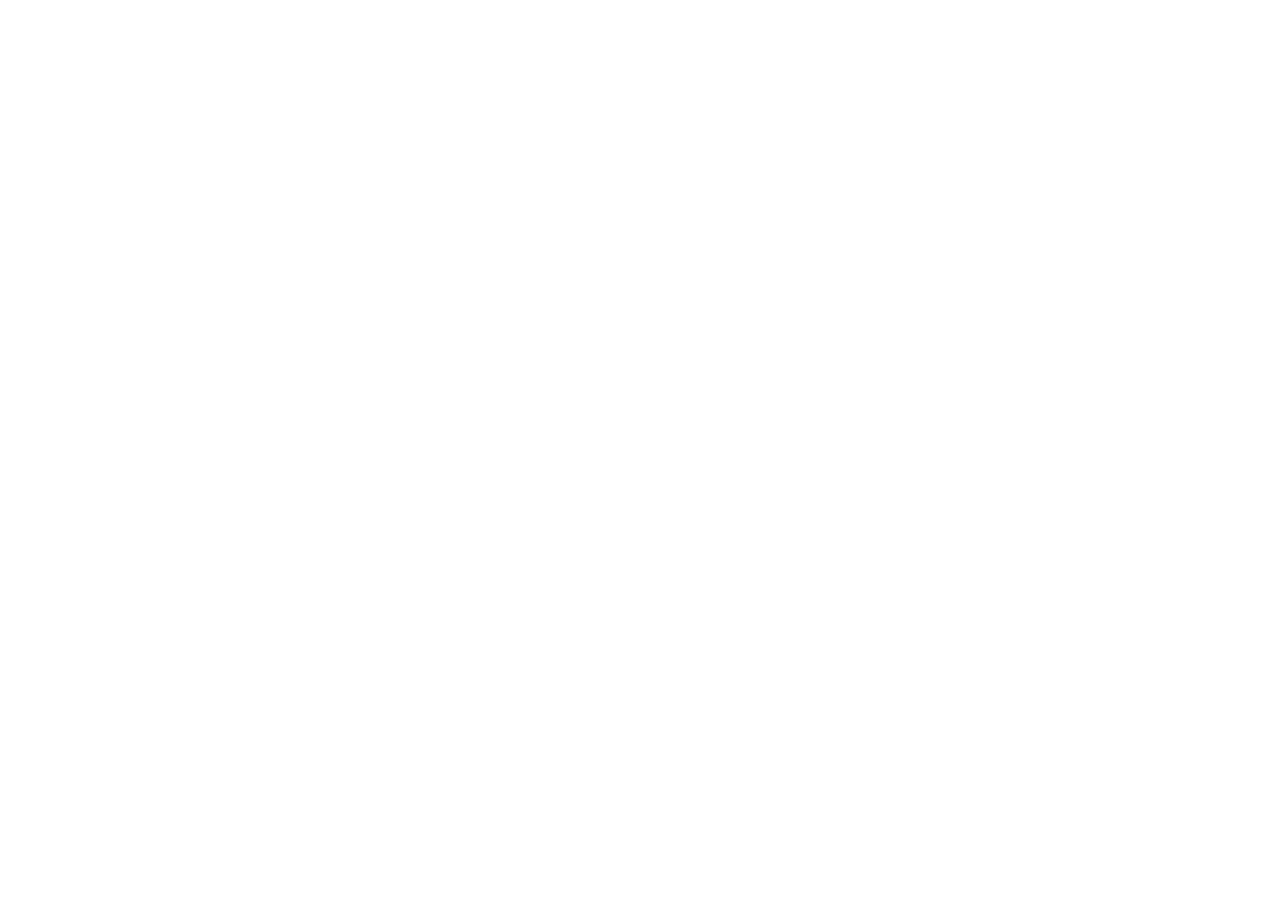
==== about.html @ b04ac39e "create new style.css file and create about.html file" ====
<!DOCTYPE html>
<html lang="en">
<head>
    <meta charset="UTF-8">
    <meta http-equiv="X-UA-Compatible" content="IE=edge">
    <meta name="viewport" content="width=device-width, initial-scale=1.0">
    <title>About</title>
</head>
<body>
    
</body>
</html>
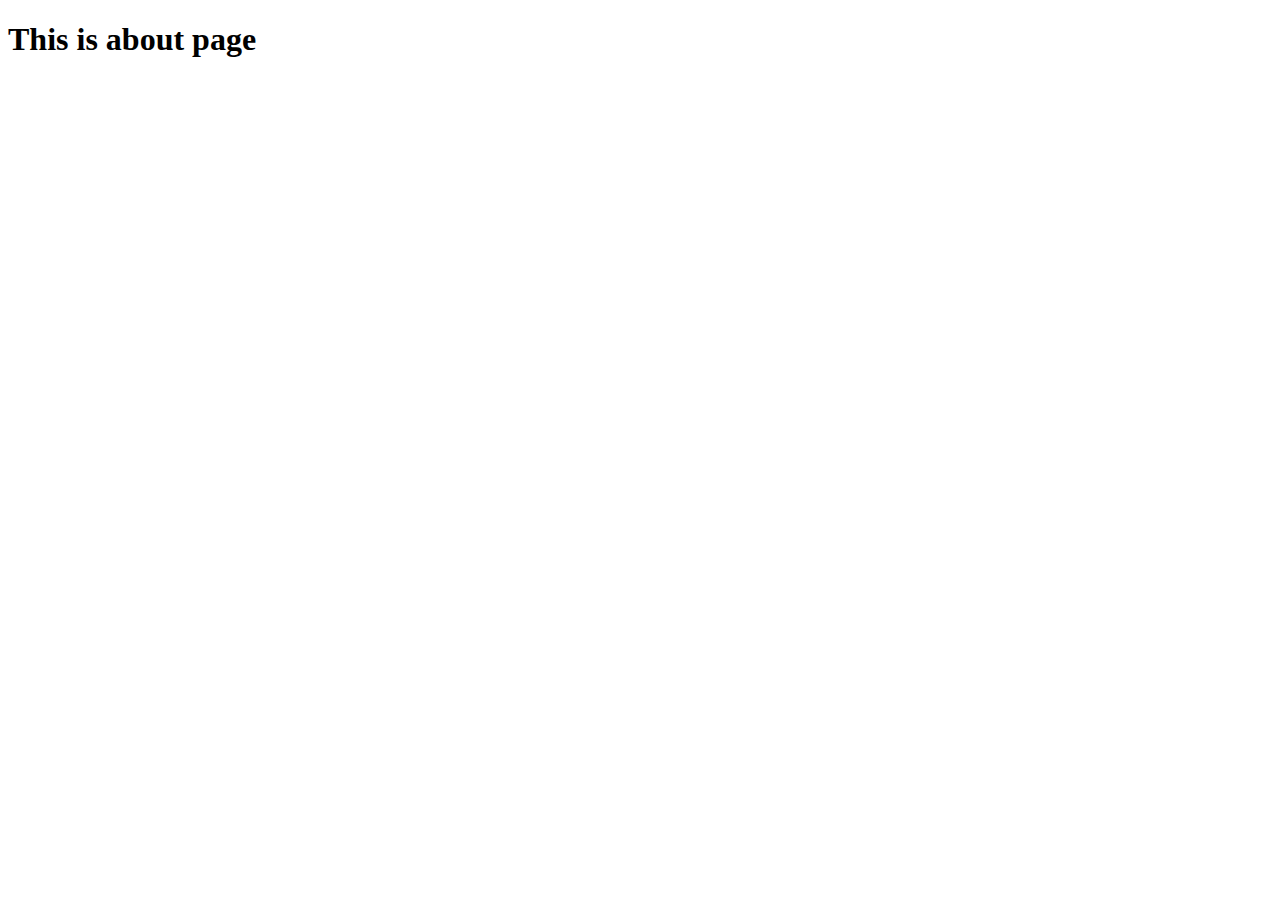
==== commit a4533a11: "about.html file add heading" ====
--- a/about.html
+++ b/about.html
@@ -7,6 +7,7 @@
     <title>About</title>
 </head>
 <body>
+    <h1>This is about page</h1>
     
 </body>
 </html>